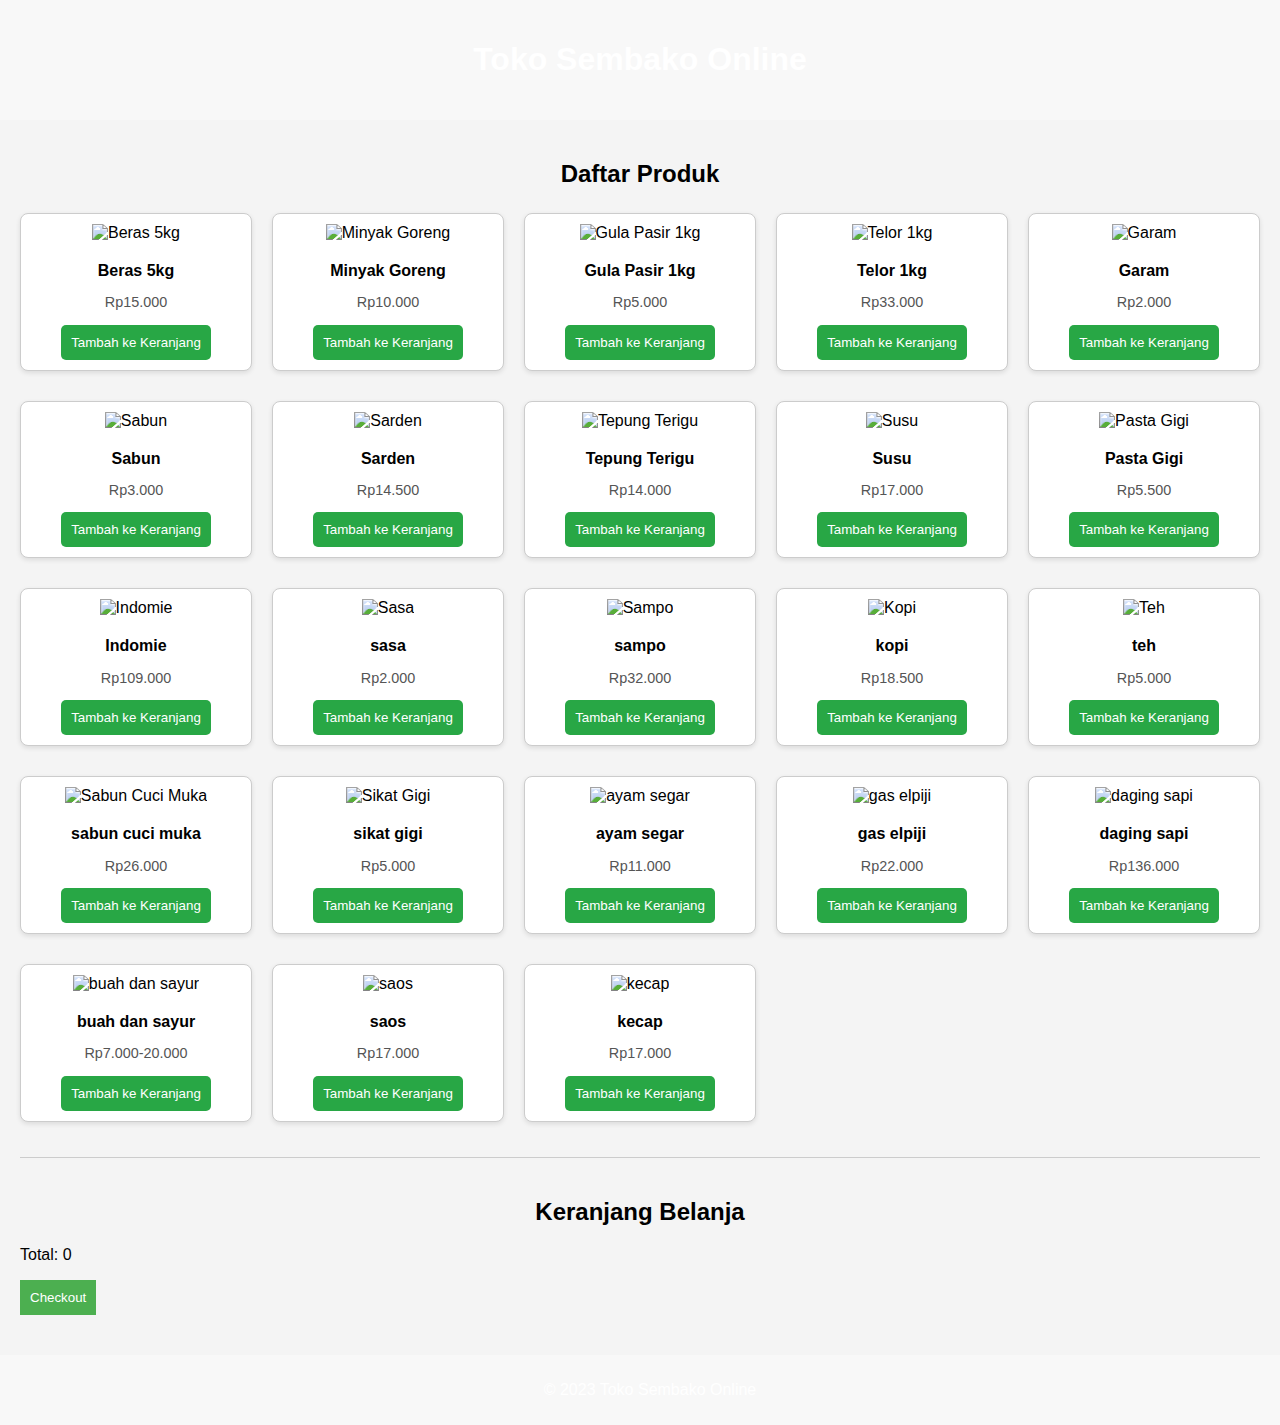
==== index.html @ 1aa3c14f "Add files via upload" ====
<!DOCTYPE html>
<html lang="id">
<head>
    <meta charset="UTF-8">
    <meta name="viewport" content="width=device-width, initial-scale=1.0">
    <link rel="stylesheet" href="styles.css">
    <link rel="manifest" href="manifest.json">
    <title>Toko Sembako Online</title>
    <style>
        body {
            font-family: Arial, sans-serif;
            margin: 0;
            padding: 0;
        }
        header {
            text-align: center;
            padding: 20px;
            background-color: #f8f8f8;
        }
        main {
            padding: 20px;
        }
        #product-list {
            margin-bottom: 30px;
        }
        #product-list h2 {
            text-align: center;
        }
        #products {
            display: grid;
            grid-template-columns: repeat(auto-fit, minmax(200px, 1fr));
            gap: 20px;
            list-style: none;
            padding: 0;
        }
        #products li {
            border: 1px solid #ccc;
            border-radius: 8px;
            padding: 10px;
            text-align: center;
            background-color: #fff;
            box-shadow: 0 2px 5px rgba(0, 0, 0, 0.1);
        }
        #products img {
            width: 100px;
            height: 100px;
            object-fit: cover;
            margin-bottom: 10px;
        }
        #products h3 {
            font-size: 1rem;
            margin: 10px 0;
        }
        #products p {
            font-size: 0.9rem;
            color: #555;
        }
        #products button {
            background-color: #28a745;
            color: white;
            border: none;
            padding: 10px;
            border-radius: 5px;
            cursor: pointer;
        }
        #products button:hover {
            background-color: #218838;
        }
        #cart {
            padding: 20px 0;
            border-top: 1px solid #ccc;
        }
        #cart h2 {
            text-align: center;
        }
        #cart ul {
            list-style: none;
            padding: 0;
        }
        footer {
            text-align: center;
            padding: 10px;
            background-color: #f8f8f8;
        }
    </style>
</head>
<body>
    <header>
        <h1>Toko Sembako Online</h1>
    </header>
    <main>
        <section id="product-list">
            <h2>Daftar Produk</h2>
            <ul id="products">
                <li>
                    <img src="beras.jpeg" alt="Beras 5kg">
                    <h3>Beras 5kg</h3>
                    <p>Rp15.000</p>
                    <button data-price="15000">Tambah ke Keranjang</button>
                </li>
                <li>
                    <img src="minyak goreng.jpeg" alt="Minyak Goreng">
                    <h3>Minyak Goreng</h3>
                    <p>Rp10.000</p>
                    <button data-price="10000">Tambah ke Keranjang</button>
                </li>
                <li>
                    <img src="gula.jpeg" alt="Gula Pasir 1kg">
                    <h3>Gula Pasir 1kg</h3>
                    <p>Rp5.000</p>
                    <button data-price="5000">Tambah ke Keranjang</button>
                </li>
		<li>
                    <img src="telor.jpeg" alt="Telor 1kg">
                    <h3>Telor 1kg</h3>
                    <p>Rp33.000</p>
                    <button data-price="33000">Tambah ke Keranjang</button>
                </li>
		<li>
                    <img src="garam.jpeg" alt="Garam">
                    <h3>Garam</h3>
                    <p>Rp2.000</p>
                    <button data-price="2000">Tambah ke Keranjang</button>
                </li>
		<li>
                    <img src="sabun.jpeg" alt="Sabun">
                    <h3>Sabun</h3>
                    <p>Rp3.000</p>
                    <button data-price="3000">Tambah ke Keranjang</button>
                </li>
		<li>
                    <img src="sarden.jpeg" alt="Sarden">
                    <h3>Sarden</h3>
                    <p>Rp14.500</p>
                    <button data-price="14500">Tambah ke Keranjang</button>
                </li>
		<li>
                    <img src="tepung terigu.jpeg" alt="Tepung Terigu">
                    <h3>Tepung Terigu</h3>
                    <p>Rp14.000</p>
                    <button data-price="14000">Tambah ke Keranjang</button>
                </li>
		<li>
                    <img src="susu.jpeg" alt="Susu">
                    <h3>Susu</h3>
                    <p>Rp17.000</p>
                    <button data-price="17000">Tambah ke Keranjang</button>
                </li>
		<li>
                    <img src="pasta gigi.jpeg" alt="Pasta Gigi">
                    <h3>Pasta Gigi</h3>
                    <p>Rp5.500</p>
                    <button data-price="5500">Tambah ke Keranjang</button>
                </li>
		<li>
                    <img src="mie.jpeg" alt="Indomie">
                    <h3>Indomie</h3>
                    <p>Rp109.000</p>
                    <button data-price="109000">Tambah ke Keranjang</button>
                </li>
		<li>
                    <img src="sasa.jpeg" alt="Sasa">
                    <h3>sasa</h3>
                    <p>Rp2.000</p>
                    <button data-price="2000">Tambah ke Keranjang</button>
                </li>
		<li>
                    <img src="sampo.jpeg" alt="Sampo">
                    <h3>sampo</h3>
                    <p>Rp32.000</p>
                    <button data-price="32000">Tambah ke Keranjang</button>
                </li>
		<li>
                    <img src="kopi.jpeg" alt="Kopi">
                    <h3>kopi</h3>
                    <p>Rp18.500</p>
                    <button data-price="18500">Tambah ke Keranjang</button>
                </li>
		<li>
                    <img src="teh.jpeg" alt="Teh">
                    <h3>teh</h3>
                    <p>Rp5.000</p>
                    <button data-price="5000">Tambah ke Keranjang</button>
                </li>
		<li>
                    <img src="sabun cuci muka.jpeg" alt="Sabun Cuci Muka">
                    <h3>sabun cuci muka</h3>
                    <p>Rp26.000</p>
                    <button data-price="26000">Tambah ke Keranjang</button>
                </li>
		<li>
                    <img src="sikat gigi.jpeg" alt="Sikat Gigi">
                    <h3>sikat gigi</h3>
                    <p>Rp5.000</p>
                    <button data-price="5000">Tambah ke Keranjang</button>
                </li>
		<li>
                    <img src="ayam segar.jpeg" alt="ayam segar">
                    <h3>ayam segar</h3>
                    <p>Rp11.000</p>
                    <button data-price="11000">Tambah ke Keranjang</button>
                </li>
		<li>
                    <img src="gas elpiji.jpeg" alt="gas elpiji">
                    <h3>gas elpiji</h3>
                    <p>Rp22.000</p>
                    <button data-price="22000">Tambah ke Keranjang</button>
                </li>
		<li>
                    <img src="daging sapi.jpeg" alt="daging sapi">
                    <h3>daging sapi</h3>
                    <p>Rp136.000</p>
                    <button data-price="136000">Tambah ke Keranjang</button>
                </li>
		<li>
                    <img src="buah dan sayur.jpeg" alt="buah dan sayur">
                    <h3>buah dan sayur</h3>
                    <p>Rp7.000-20.000</p>
                    <button data-price="7000-20000">Tambah ke Keranjang</button>
                </li>
		<li>
                    <img src="saos.jpeg" alt="saos">
                    <h3>saos</h3>
                    <p>Rp17.000</p>
                    <button data-price="17000">Tambah ke Keranjang</button>
                </li>
		<li>
                    <img src="kecap.jpeg" alt="kecap">
                    <h3>kecap</h3>
                    <p>Rp17.000</p>
                    <button data-price="17000">Tambah ke Keranjang</button>
                </li>

                <!-- Tambahkan produk lainnya di sini -->
            </ul>
        </section>
        <section id="cart">
            <h2>Keranjang Belanja</h2>
            <ul id="cart-items"></ul>
            <p>Total: <span id="total-price">0</span></p>
            <button id="checkout">Checkout</button>
        </section>
    </main>
    <footer>
        <p>&copy; 2023 Toko Sembako Online</p>
    </footer>
    <script>
        // Skrip interaktif untuk keranjang belanja
        const productList = document.getElementById('products');
        const cartItems = document.getElementById('cart-items');
        const totalPrice = document.getElementById('total-price');
        const checkoutButton = document.getElementById('checkout');

        // Tambahkan produk ke keranjang
        productList.addEventListener('click', (e) => {
            if (e.target.tagName === 'BUTTON') {
                const productName = e.target.previousElementSibling.previousElementSibling.textContent;
                const productPrice = parseInt(e.target.dataset.price);

                const listItem = document.createElement('li');
                listItem.textContent = `${productName} - Rp${productPrice}`;
                cartItems.appendChild(listItem);

                const currentTotal = parseInt(totalPrice.textContent);
                totalPrice.textContent = currentTotal + productPrice;
            }
        });

        // Fungsi untuk tombol Checkout
        checkoutButton.addEventListener('click', () => {
            if (cartItems.children.length === 0) {
                alert('Keranjang belanja Anda kosong!');
                return;
            }

            const total = totalPrice.textContent;
            const items = Array.from(cartItems.children).map(item => item.textContent).join('\n');

            alert(`Terima kasih telah berbelanja di Toko Sembako Online!\n\nRincian belanja Anda:\n${items}\n\nTotal: Rp${total}`);
            
            // Kosongkan keranjang setelah checkout
            cartItems.innerHTML = '';
            totalPrice.textContent = '0';
        });
    </script>
</body>
</html>
---- styles.css ----
body {
    font-family: Arial, sans-serif;
    margin: 0;
    padding: 0;
    background-color: #f4f4f4;
}

header {
    background: #4CAF50;
    color: white;
    padding: 10px 0;
    text-align: center;
}

main {
    padding: 20px;
}

h2 {
    margin-top: 20px;
}

ul {
    list-style-type: none;
    padding: 0;
}

li {
    background: white;
    margin: 5px 0;
    padding: 10px;
    border-radius: 5px;
}

button {
    background: #4CAF50;
    color: white;
    border: none;
    padding: 10px;
    cursor: pointer;
}

button:hover {
    background: #45a049;
}

footer {
    text-align: center;
    padding: 10px 0;
    background: #4CAF50;
    color: white;
    position: relative;
    bottom: 0;
    width: 100%;
}
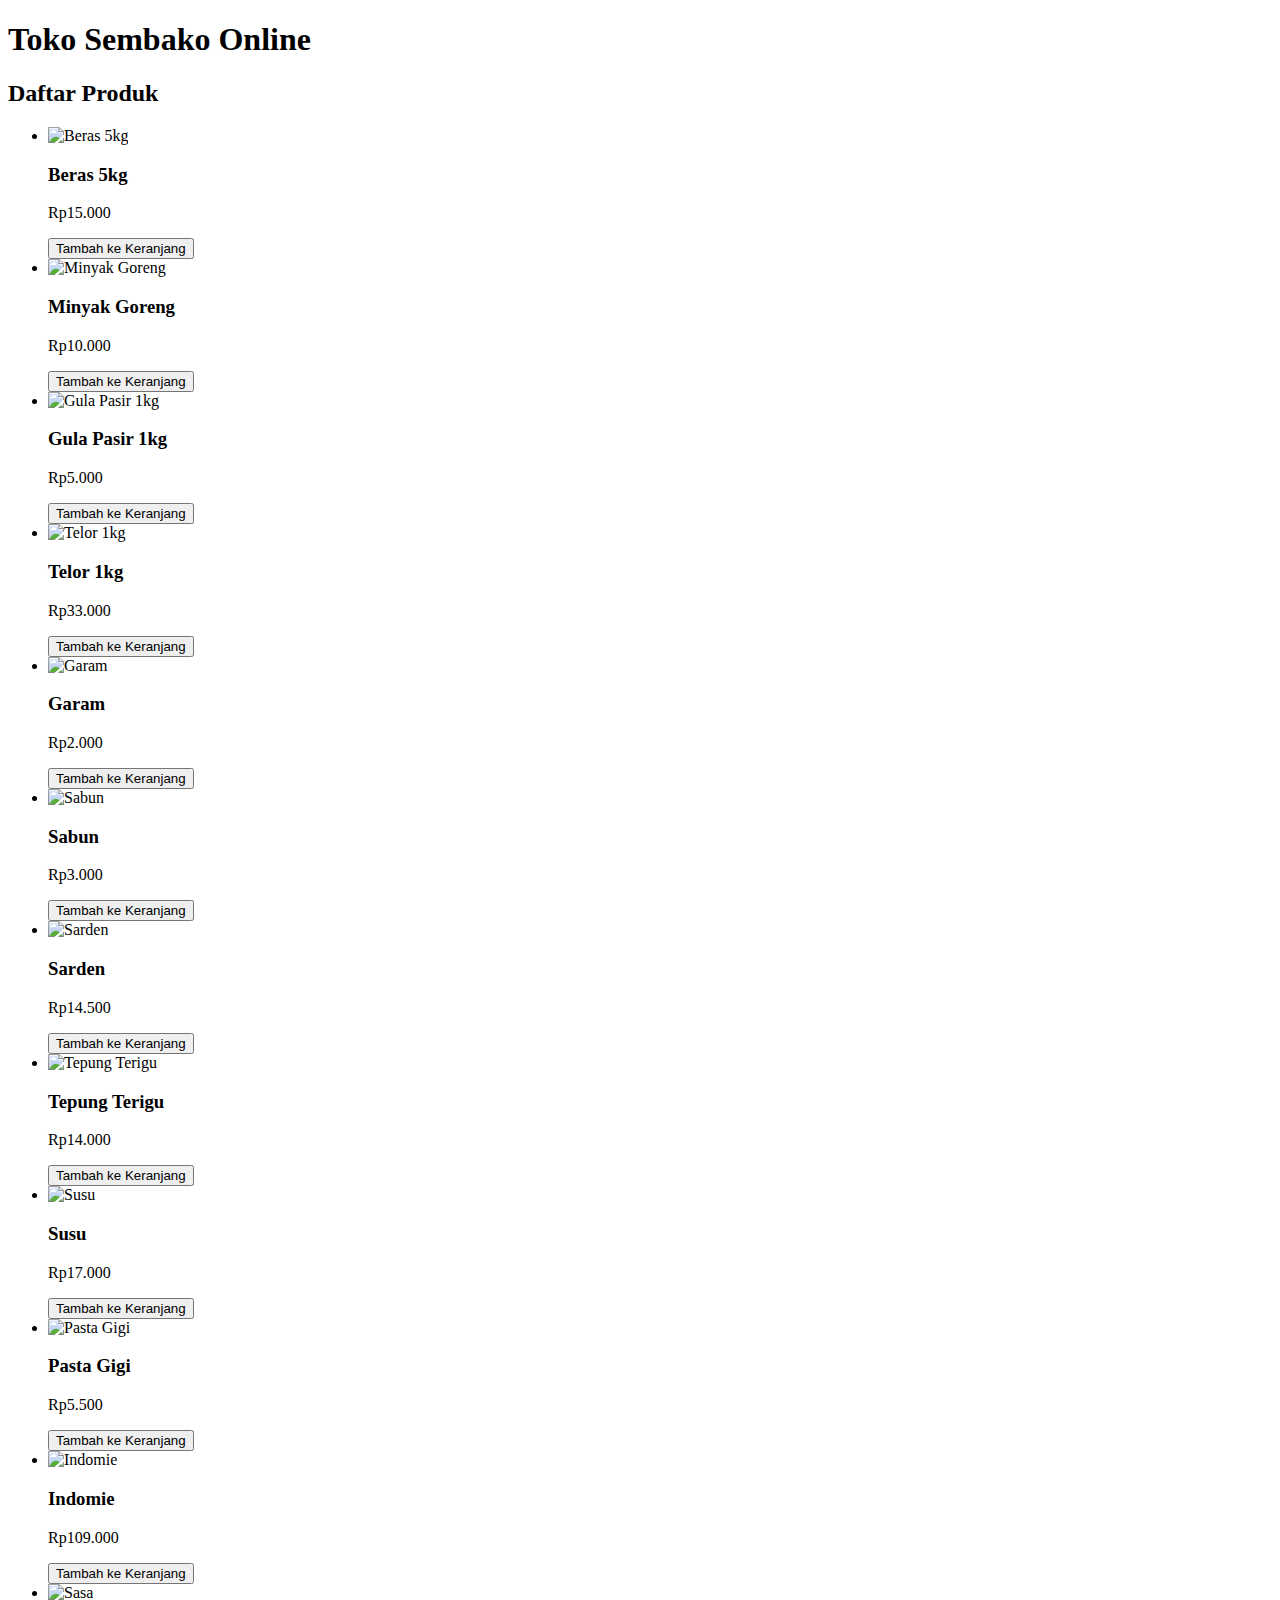
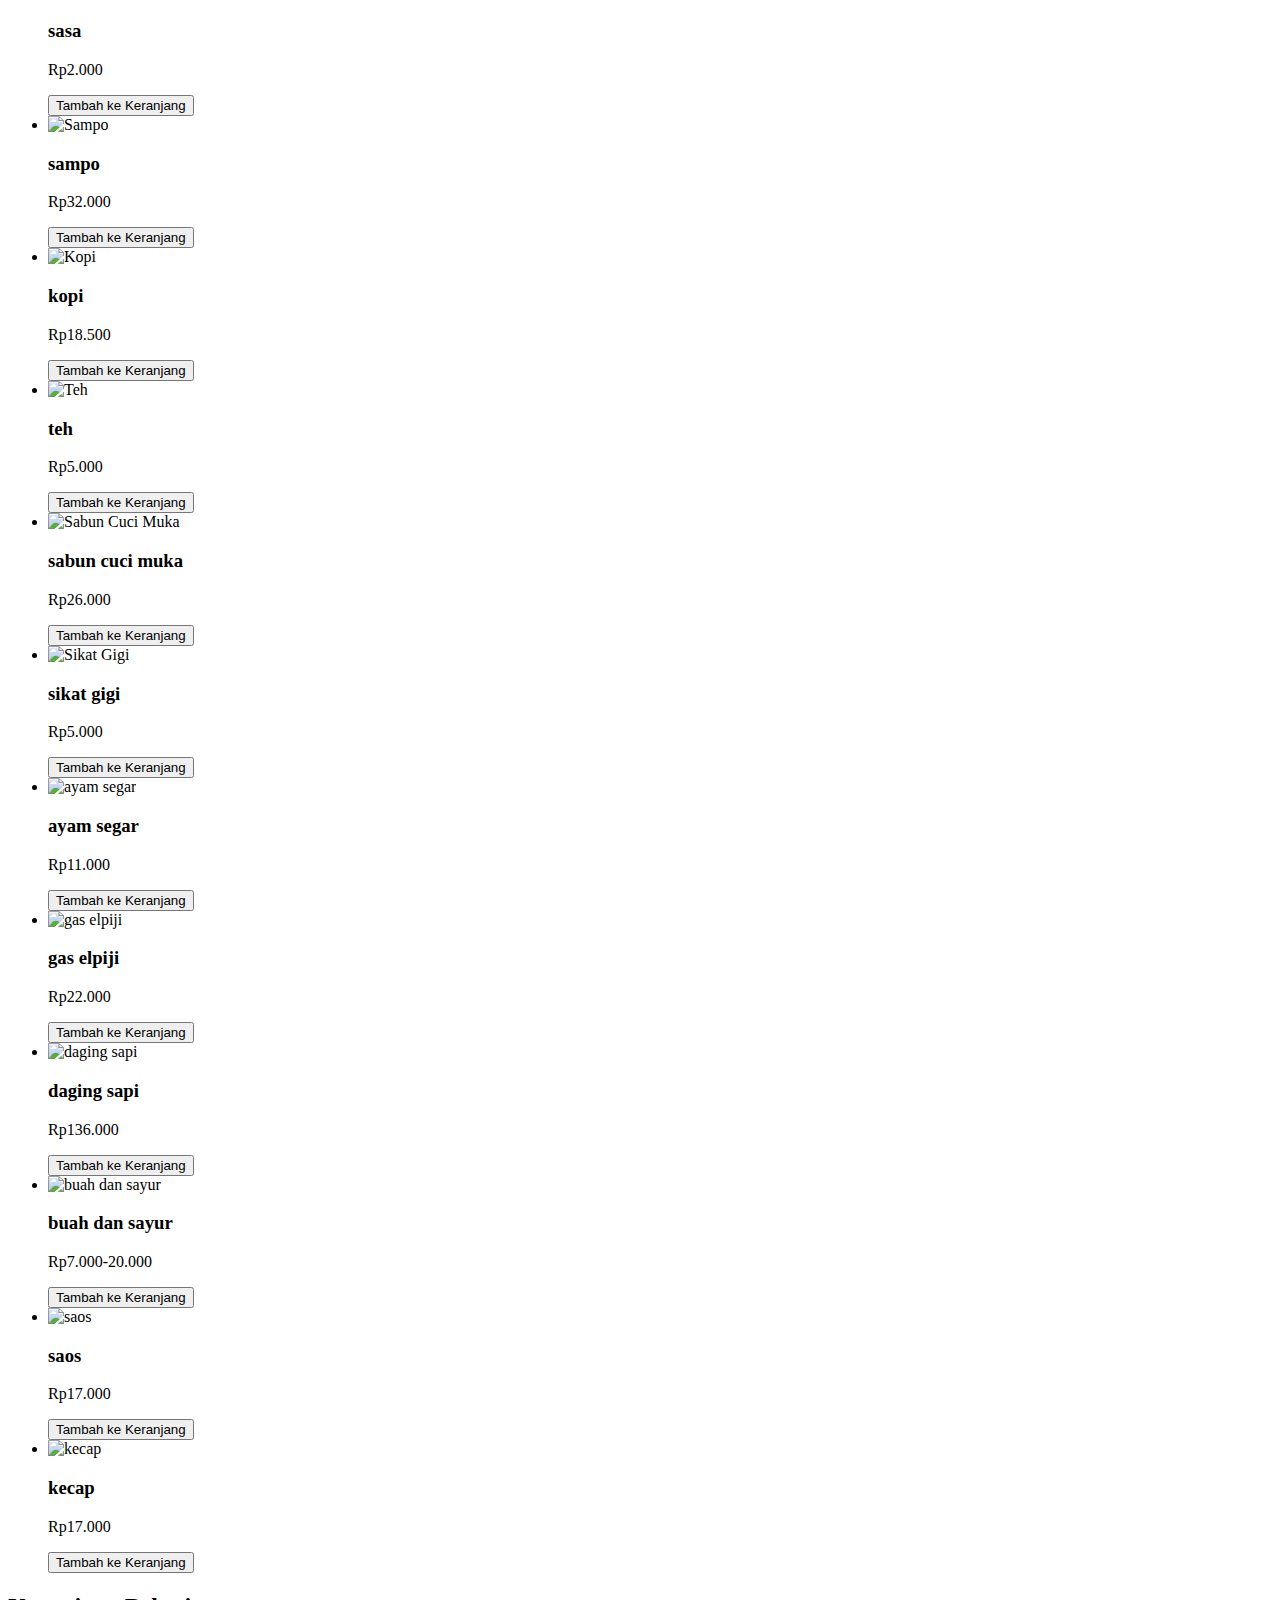
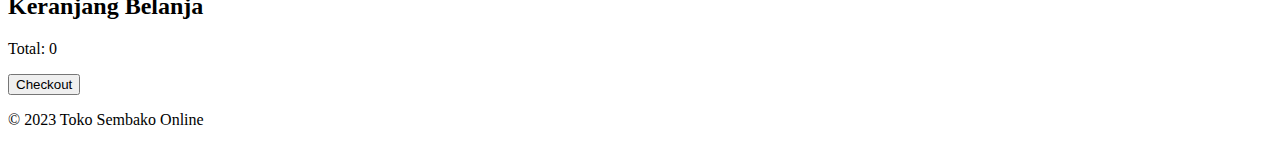
==== commit b47ff4b8: "index.html" ====
--- a/index.html
+++ b/index.html
@@ -3,85 +3,9 @@
 <head>
     <meta charset="UTF-8">
     <meta name="viewport" content="width=device-width, initial-scale=1.0">
-    <link rel="stylesheet" href="styles.css">
+    <link rel="stylesheet" href="style.css">
     <link rel="manifest" href="manifest.json">
-    <title>Toko Sembako Online</title>
-    <style>
-        body {
-            font-family: Arial, sans-serif;
-            margin: 0;
-            padding: 0;
-        }
-        header {
-            text-align: center;
-            padding: 20px;
-            background-color: #f8f8f8;
-        }
-        main {
-            padding: 20px;
-        }
-        #product-list {
-            margin-bottom: 30px;
-        }
-        #product-list h2 {
-            text-align: center;
-        }
-        #products {
-            display: grid;
-            grid-template-columns: repeat(auto-fit, minmax(200px, 1fr));
-            gap: 20px;
-            list-style: none;
-            padding: 0;
-        }
-        #products li {
-            border: 1px solid #ccc;
-            border-radius: 8px;
-            padding: 10px;
-            text-align: center;
-            background-color: #fff;
-            box-shadow: 0 2px 5px rgba(0, 0, 0, 0.1);
-        }
-        #products img {
-            width: 100px;
-            height: 100px;
-            object-fit: cover;
-            margin-bottom: 10px;
-        }
-        #products h3 {
-            font-size: 1rem;
-            margin: 10px 0;
-        }
-        #products p {
-            font-size: 0.9rem;
-            color: #555;
-        }
-        #products button {
-            background-color: #28a745;
-            color: white;
-            border: none;
-            padding: 10px;
-            border-radius: 5px;
-            cursor: pointer;
-        }
-        #products button:hover {
-            background-color: #218838;
-        }
-        #cart {
-            padding: 20px 0;
-            border-top: 1px solid #ccc;
-        }
-        #cart h2 {
-            text-align: center;
-        }
-        #cart ul {
-            list-style: none;
-            padding: 0;
-        }
-        footer {
-            text-align: center;
-            padding: 10px;
-            background-color: #f8f8f8;
-        }
+    <title>Toko Sembako</title>
     </style>
 </head>
 <body>
